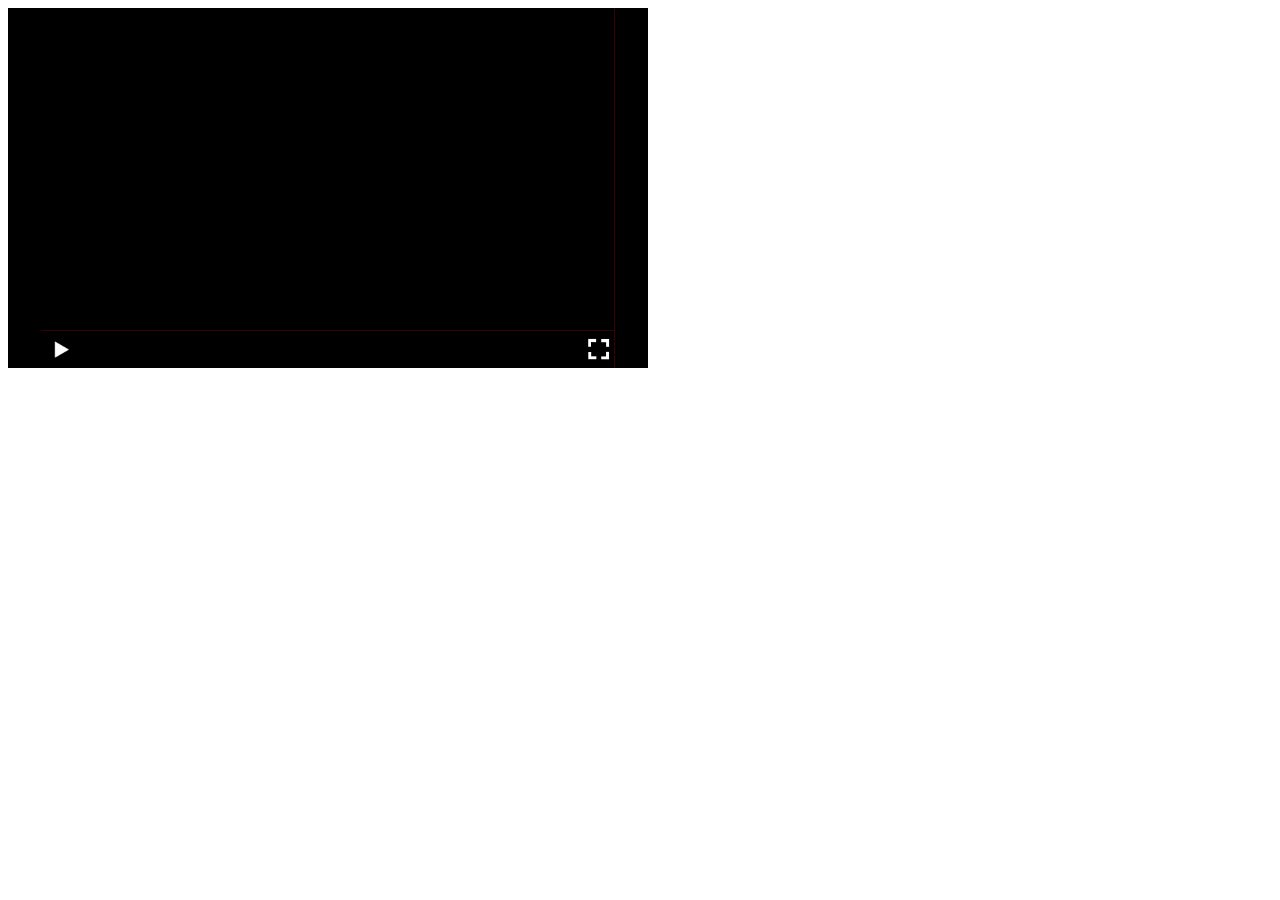
==== index.html @ 5e8db946 "Import existing stuff" ====
<!DOCTYPE html>
<html>
	<head>
		<title>XIMPEL</title>
		<script src="//code.jquery.com/jquery-1.12.3.min.js"></script>
		<link rel="stylesheet" href="ximpel/ximpel.css" type="text/css" />
		<script type="text/javascript" src="ximpel/ximpel.min.js"></script>

		<script type="text/javascript">
			$( document ).ready(function(){

				// Define a XimpelApp object by passing the following arguments:
				// - The appId which is just a unique name for this presentation.
				// - The path to the playlist file relative to this html document.
				// - The path to the config file relative to this html document
				// - An object containing multiple optional settings such a the
				//   the width/height of the app and the element to use.
				var myApp = new ximpel.XimpelApp(
					'ximpelapp',
					'playlist.xml', 
					'config.xml', 
					{'appElement': 'ximpel',
					 'appWidth': '640px',
					 'appHeight': '360px'
					}
				);

				// After creating a XimpelApp object tell the object to load the given playlist and config file.
				myApp.load( {
					'autoPlay': false
				}).done( function(){
					// This function is executed once the ximpel app has finished loading the playlist 
					// and config file and has been fully initialized (ie its ready to play or it is 
					// already playing if autoplay was set to true). This function can be used to interact
					// with the ximpel app using external javascript.
					var player = myApp.ximpelPlayer;
					
					// Init score display
					var showScore = player.getConfigProperty('showScore');
					
					if (showScore){
						$('.scoreContainer').show();
						$('#scoreA').text(0);
						// Add more score initializations here
						
						player.addEventHandler( 'variable_updated', function( variableId ){
							$('#scoreA').text( player.getVariable( variableId ) );
							// Add more scores to be updated here
						});
					}
					else {
						$('.scoreContainer').hide();
					}
				}.bind(this));
			});
		</script>
	</head>

	<body>
		<div id="ximpel">
			<div class="scoreContainer">
				<div class="score">Score: <span id="scoreA"></span></div>
				<!-- Add more score containers here -->
			</div>
		</div>
	</body> 
</html>
---- ximpel/ximpel.css ----
/* This class can be assigned to an element so that no tecxt-highlting is possible on it. (to prevent accidental selections). */
.noSelect {
    -webkit-touch-callout: none;
    -webkit-user-select: none;
    -khtml-user-select: none;
    -moz-user-select: none;
    -ms-user-select: none;
    user-select: none;
}

/* Default styling for the main ximpel container element */
.ximpelApp{
	height: 100%;
	margin: 0;
    padding: 0;
    border: 0;
    background-color: black;
	overflow-y: hidden; 
	overflow-x: hidden;
}

/* Styling for all div elements within the .ximpelContainer element (ie. for all its descendants) */
.ximpelApp div{
	margin: 0;
    padding: 0;
    border: 0;
}
.ximpelWrapper{
    background-color: red;
}
/* Default styling for the main ximpel player element */
.ximpelPlayer{
    background-color: black;
	overflow-y: hidden; 
	overflow-x: hidden;
	text-align: center;
}
.ximpelControls{
	background-color: gray;
	overflow-y: hidden; 
	overflow-x: hidden;
}
.ximpelControlsOverlay{
	background: rgb(0, 0, 0);
	background-color: rgba( 0, 0, 0, 0.6);
}
.ximpelControlsFixed{
	background: rgb(0, 0, 0);
	background-color: rgba( 0, 0, 0, 1);
}
.ximpelControl{
	opacity: 1;
	content: " ";
}
.question{
	position: absolute;
	text-align: center;
	overflow: hidden;
	z-index: 1100;
}
/* The styling for the main overlay element */
.overlay{
	position: absolute;
	text-align: center;
	overflow: hidden;
	z-index: 1000;
}
.overlay:hover{
	cursor: pointer;
}
.overlay:hover div{
}
/* Styling the element that functions as the background for the main overlay element (=a div child of main overlay element).
 * The reason there is a seperate element for defining the background is to get background opacity working properly without needing 
 * rgba() because with rgba with need the rgb values which are a hassle to compute for hex and color names. */
.overlay div{
	overflow: hidden;
	width: 100%;
	height: 100%;
	display: inline-block;
	position: absolute;
	top: 0px;
	left: 0px;
	background-color: black;
}
/* Styling the span containing the text of the overlay. */
.overlay span{
	position: absolute;
	top: 0px;
	left: 0px;
	width: 100%;
	height: 100%;
	display: inline-block;
	font-weight: bold;
	overflow: hidden;
}
/* For oval overlays we set the border-radius to 50% of the main overlay element and all its children. */
.overlayOval, .overlayOval *{
	border-radius: 50%;
}

.ximpelApp div.scoreContainer {
	display: none;
	position: absolute;
	top: 0;
	right: 0;
	padding: 10px;
	z-index: 1;
	background: rgba(0, 0, 0, 0.7);
}

.scoreContainer .score {
	color: white;
}

/* 	
 * transform: translate3d( 0,0,0 ); might work for overflow: hidden bugs in chrome 
 */
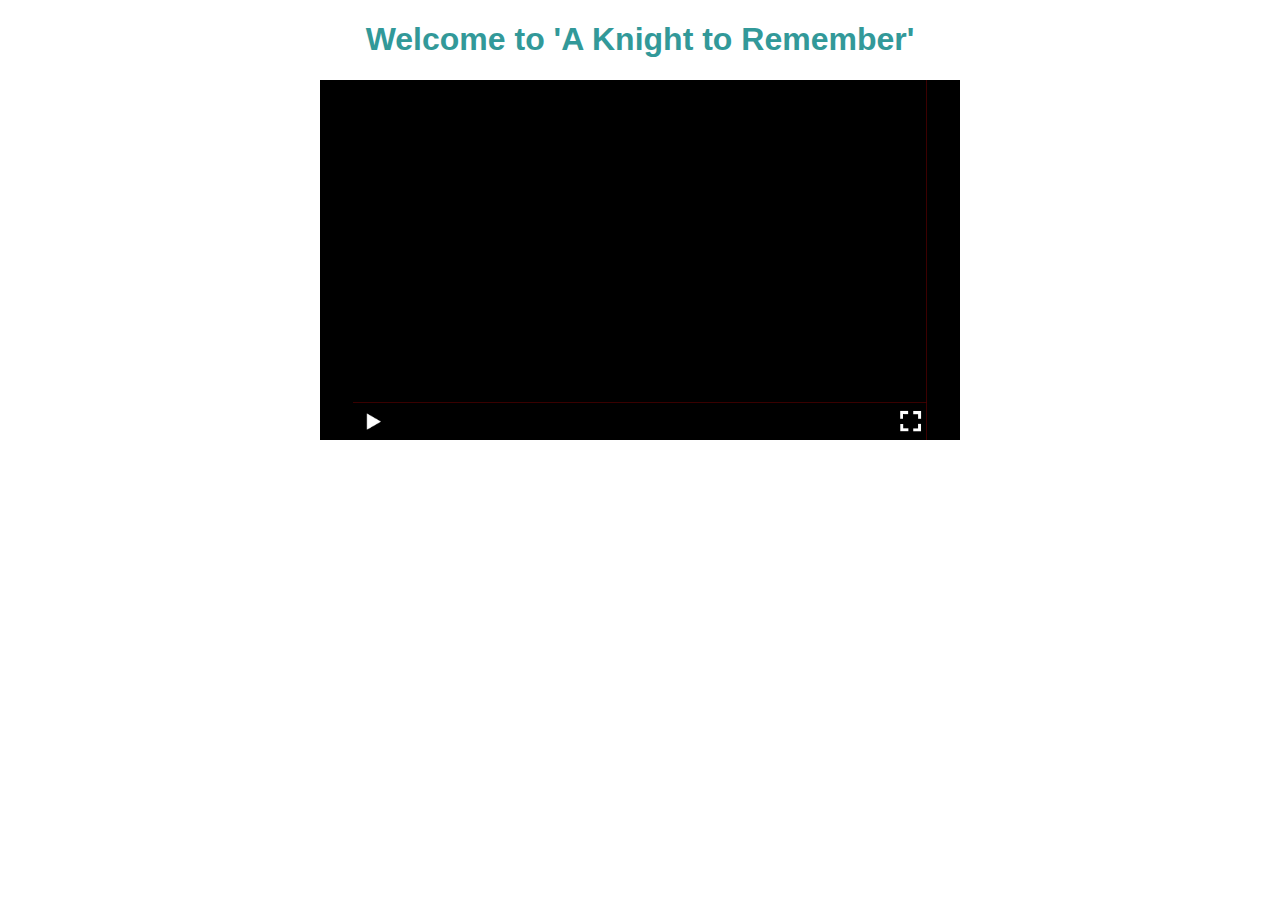
==== commit 1d8a816c: "Frontend stuff" ====
--- a/index.html
+++ b/index.html
@@ -17,8 +17,8 @@
 				//   the width/height of the app and the element to use.
 				var myApp = new ximpel.XimpelApp(
 					'ximpelapp',
-					'playlist.xml', 
-					'config.xml', 
+					'playlist.xml',
+					'config.xml',
 					{'appElement': 'ximpel',
 					 'appWidth': '640px',
 					 'appHeight': '360px'
@@ -29,20 +29,20 @@
 				myApp.load( {
 					'autoPlay': false
 				}).done( function(){
-					// This function is executed once the ximpel app has finished loading the playlist 
-					// and config file and has been fully initialized (ie its ready to play or it is 
+					// This function is executed once the ximpel app has finished loading the playlist
+					// and config file and has been fully initialized (ie its ready to play or it is
 					// already playing if autoplay was set to true). This function can be used to interact
 					// with the ximpel app using external javascript.
 					var player = myApp.ximpelPlayer;
-					
+
 					// Init score display
 					var showScore = player.getConfigProperty('showScore');
-					
+
 					if (showScore){
 						$('.scoreContainer').show();
 						$('#scoreA').text(0);
 						// Add more score initializations here
-						
+
 						player.addEventHandler( 'variable_updated', function( variableId ){
 							$('#scoreA').text( player.getVariable( variableId ) );
 							// Add more scores to be updated here
@@ -57,11 +57,14 @@
 	</head>
 
 	<body>
+
+		<h1>Welcome to 'A Knight to Remember'</h1>
+
 		<div id="ximpel">
 			<div class="scoreContainer">
 				<div class="score">Score: <span id="scoreA"></span></div>
 				<!-- Add more score containers here -->
 			</div>
 		</div>
-	</body> 
-</html>+	</body>
+</html>
--- a/ximpel/ximpel.css
+++ b/ximpel/ximpel.css
@@ -1,4 +1,11 @@
-/* This class can be assigned to an element so that no tecxt-highlting is possible on it. (to prevent accidental selections). */
+h1 {
+  margin-left: auto;
+  text-align: center;
+  font-family: sans-serif;
+  color: #329999;
+}
+
+/* This class can be assigned to an element so that no tecxt-highlting is possible on it. (to prevent accidental selections). */
 .noSelect {
     -webkit-touch-callout: none;
     -webkit-user-select: none;
@@ -11,12 +18,12 @@
 /* Default styling for the main ximpel container element */
 .ximpelApp{
 	height: 100%;
-	margin: 0;
+	margin: auto;
     padding: 0;
     border: 0;
     background-color: black;
-	overflow-y: hidden; 
-	overflow-x: hidden;
+	overflow-y: hidden;
+	overflow-x: hidden;
 }
 
 /* Styling for all div elements within the .ximpelContainer element (ie. for all its descendants) */
@@ -31,13 +38,13 @@
 /* Default styling for the main ximpel player element */
 .ximpelPlayer{
     background-color: black;
-	overflow-y: hidden; 
+	overflow-y: hidden;
 	overflow-x: hidden;
 	text-align: center;
 }
 .ximpelControls{
 	background-color: gray;
-	overflow-y: hidden; 
+	overflow-y: hidden;
 	overflow-x: hidden;
 }
 .ximpelControlsOverlay{
@@ -71,7 +78,7 @@
 .overlay:hover div{
 }
 /* Styling the element that functions as the background for the main overlay element (=a div child of main overlay element).
- * The reason there is a seperate element for defining the background is to get background opacity working properly without needing 
+ * The reason there is a seperate element for defining the background is to get background opacity working properly without needing
  * rgba() because with rgba with need the rgb values which are a hassle to compute for hex and color names. */
 .overlay div{
 	overflow: hidden;
@@ -113,6 +120,6 @@
 	color: white;
 }
 
-/* 	
- * transform: translate3d( 0,0,0 ); might work for overflow: hidden bugs in chrome 
- */+/*
+ * transform: translate3d( 0,0,0 ); might work for overflow: hidden bugs in chrome
+ */
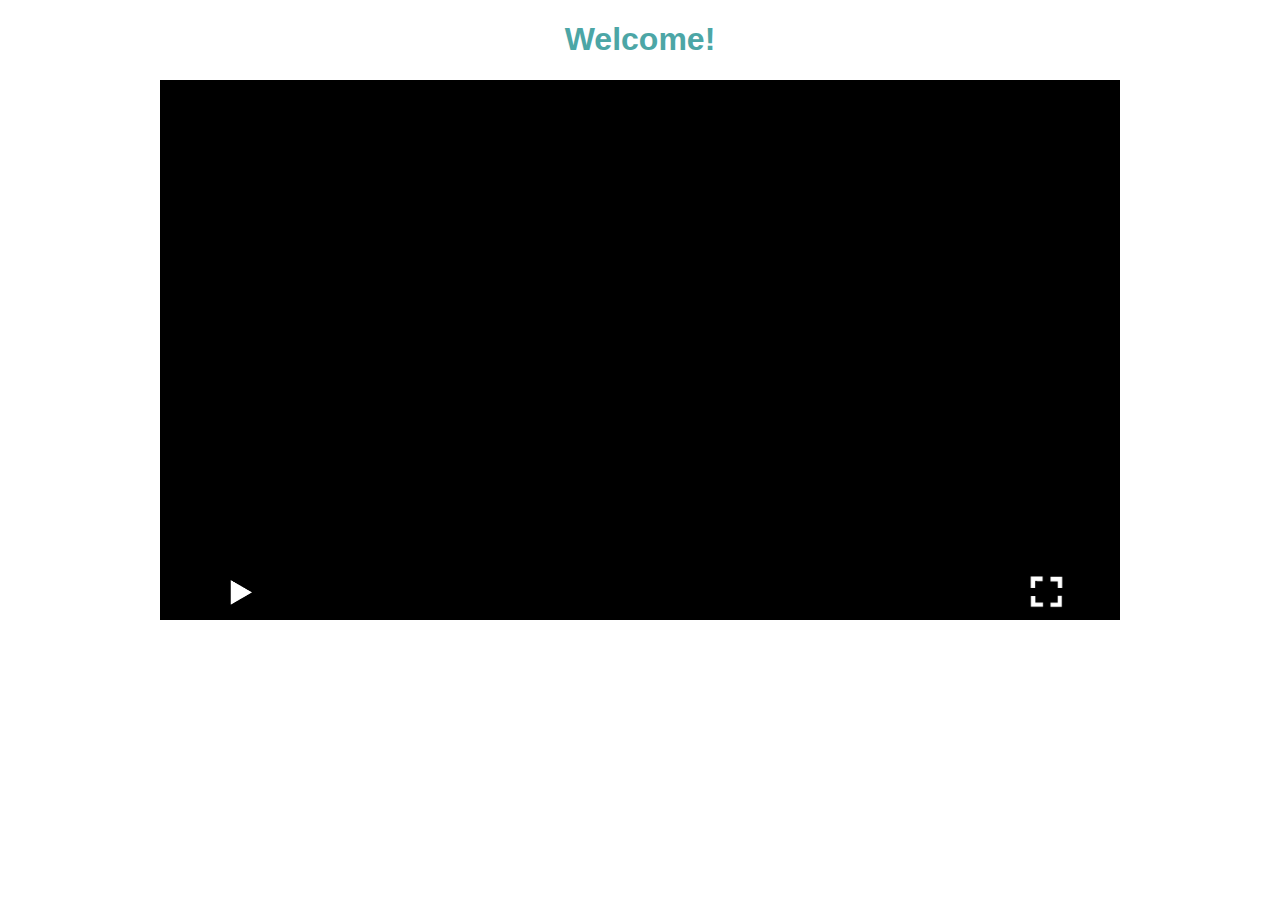
==== commit d4a231a2: "Title + app size" ====
--- a/index.html
+++ b/index.html
@@ -20,8 +20,8 @@
 					'playlist.xml',
 					'config.xml',
 					{'appElement': 'ximpel',
-					 'appWidth': '640px',
-					 'appHeight': '360px'
+					 'appWidth': '960px',
+					 'appHeight': '540px'
 					}
 				);
 
@@ -58,7 +58,7 @@
 
 	<body>
 
-		<h1>Welcome to 'A Knight to Remember'</h1>
+		<h1>Welcome!</h1>
 
 		<div id="ximpel">
 			<div class="scoreContainer">
--- a/ximpel/ximpel.css
+++ b/ximpel/ximpel.css
@@ -2,7 +2,7 @@
   margin-left: auto;
   text-align: center;
   font-family: sans-serif;
-  color: #329999;
+  color: #4ca6a6;
 }
 
 /* This class can be assigned to an element so that no tecxt-highlting is possible on it. (to prevent accidental selections). */
@@ -33,7 +33,7 @@
     border: 0;
 }
 .ximpelWrapper{
-    background-color: red;
+    background-color: black;
 }
 /* Default styling for the main ximpel player element */
 .ximpelPlayer{
